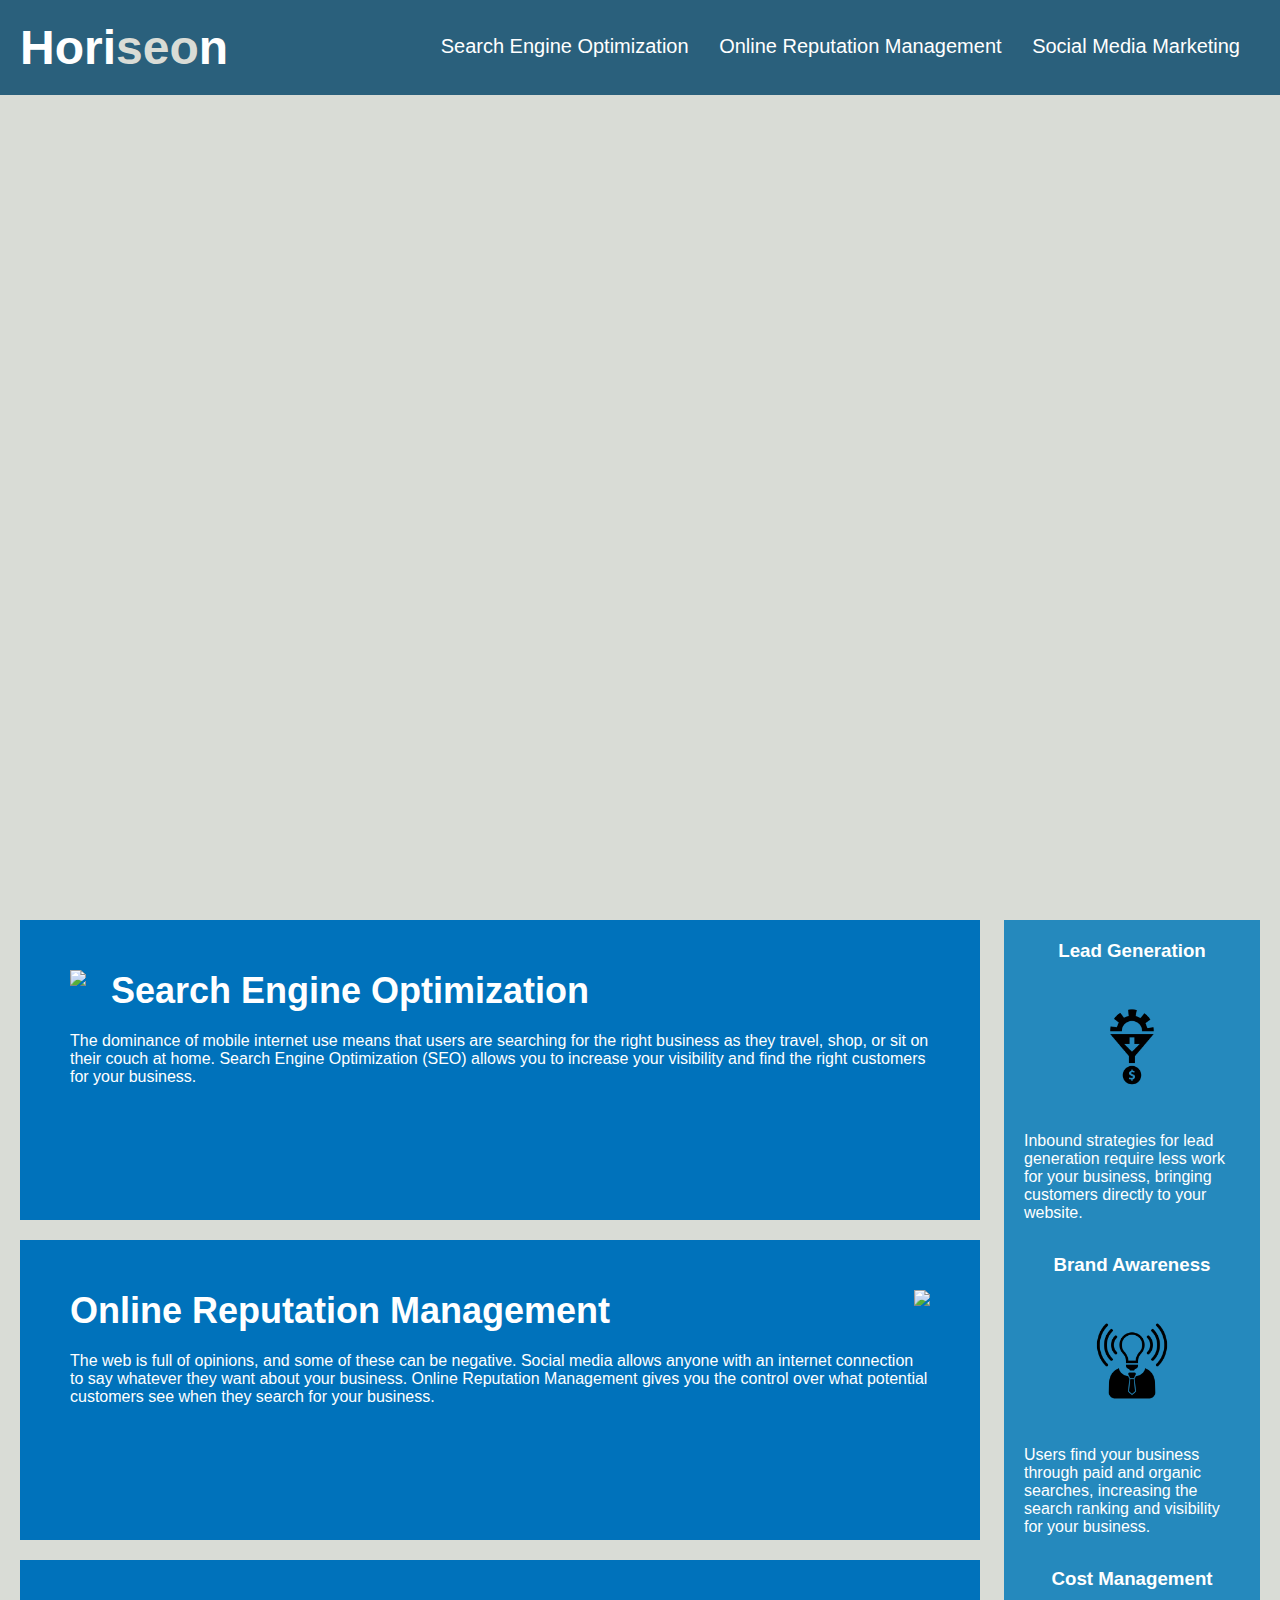
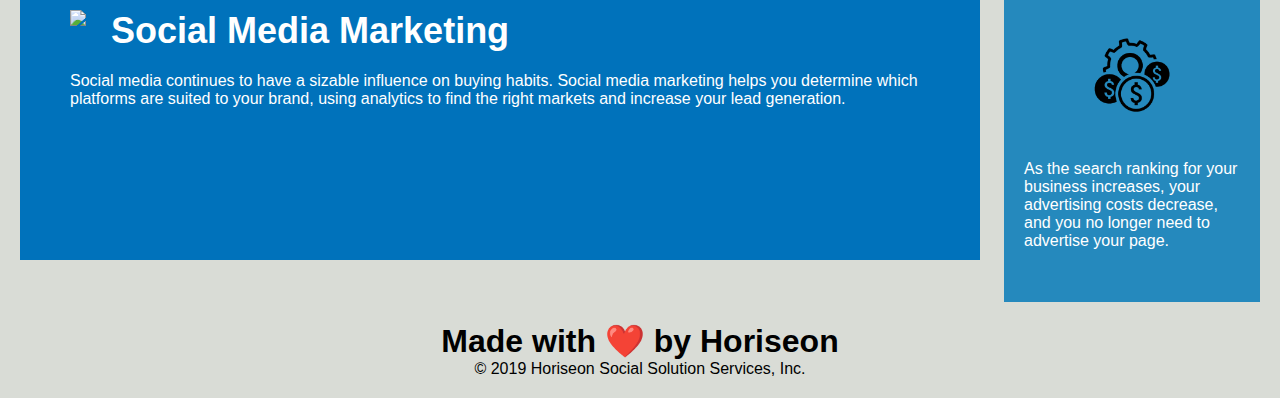
==== index.html @ 822d50be "update" ====
<!DOCTYPE html>
<html lang="en-us">

<head>
    <meta charset="UTF-8" />
    <link rel="stylesheet" href="./assets/css/style.css">
    <title>website</title>
</head>

<body>
    <header class="header">
        <h1>Hori<span class="seo">seo</span>n</h1>
        <nav>
            <ul>
                <li>
                    <a href="#search-engine-optimization">Search Engine Optimization</a>
                </li>
                <li>
                    <a href="#online-reputation-management">Online Reputation Management</a>
                </li>
                <li>
                    <a href="#social-media-marketing">Social Media Marketing</a>
                </li>
            </ul>
        </nav>
    </header>
    <div class="hero"></div>
    <main class="content">
        <section class="search-engine-optimization">
            <img src="./assets/images/search-engine-optimization.jpg" class="float-left" />
            <h2>Search Engine Optimization</h2>
            <p>
                The dominance of mobile internet use means that users are searching for the right business as they travel, shop, or sit on their couch at home. Search Engine Optimization (SEO) allows you to increase your visibility and find the right customers for your business.
            </p>
        </section>
        <section id="online-reputation-management" class="online-reputation-management">
            <img src="./assets/images/online-reputation-management.jpg" class="float-right" />
            <h2>Online Reputation Management</h2>
            <p>
                The web is full of opinions, and some of these can be negative. Social media allows anyone with an internet connection to say whatever they want about your business. Online Reputation Management gives you the control over what potential customers see when they search for your business.
            </p>
        </section>
        <section id="social-media-marketing" class="social-media-marketing">
            <img src="./assets/images/social-media-marketing.jpg" class="float-left" />
            <h2>Social Media Marketing</h2>
            <p>
                Social media continues to have a sizable influence on buying habits. Social media marketing helps you determine which platforms are suited to your brand, using analytics to find the right markets and increase your lead generation.
            </p>
        </section>
    </main>
    <div class="benefits">
        <div class="benefit">
            <h3>Lead Generation</h3>
            <img src="./assets/images/lead-generation.png" />
            <p>
                Inbound strategies for lead generation require less work for your business, bringing customers directly to your website.
            </p>
        </div>
        <div class="benefit">
            <h3>Brand Awareness</h3>
            <img src="./assets/images/brand-awareness.png" />
            <p>
                Users find your business through paid and organic searches, increasing the search ranking and visibility for your business.
            </p>
        </div>
        <div class="benefit">
            <h3>Cost Management</h3>
            <img src="./assets/images/cost-management.png"></img>
            <p>
                As the search ranking for your business increases, your advertising costs decrease, and you no longer need to advertise your page.
            </p>
        </div>
    </div>
    <div class="footer">
        <h1>Made with ❤️️ by Horiseon</h1>
        <p>
            &copy; 2019 Horiseon Social Solution Services, Inc.
        </p>
    </div>
</body>

</html>
---- assets/css/style.css ----
* {
    box-sizing: border-box;
    padding: 0;
    margin: 0;
}

body {
    background-color: #d9dcd6;
}

.header {
    padding: 20px;
    font-family: 'Trebuchet MS', 'Lucida Sans Unicode', 'Lucida Grande', 'Lucida Sans', Arial, sans-serif;
    background-color: #2a607c;
    color: #ffffff;
}

.header h1 {
    display: inline-block;
    font-size: 48px;
}

.header h1 .seo {
    color: #d9dcd6;
}

.header nav {
    padding-top: 15px;
    margin-right: 20px;
    float: right;
    font-family: 'Gill Sans', 'Gill Sans MT', Calibri, 'Trebuchet MS', sans-serif;
    font-size: 20px;
}

.header nav ul {
    list-style-type: none;
}

.header nav ul li {
    display: inline-block;
    margin-left: 25px;
}

a {
    color: #ffffff;
    text-decoration: none;
}

p {
    font-size: 16px;
}

.hero {
    height: 800px;
    width: 100%;
    margin-bottom: 25px;
    background-image: url("../images/digital-marketing-meeting.jpg");
    background-size: cover;
    background-position: center;
}

.float-left {
    float: left;
    margin-right: 25px;
}

.float-right {
    float: right;
    margin-left: 25px;
}

.content {
    width: 75%;
    display: inline-block;
    margin-left: 20px;
}

.benefits {
    margin-right: 20px;
    padding: 20px;
    clear: both;
    float: right;
    width: 20%;
    height: 100%;
    font-family: 'Gill Sans', 'Gill Sans MT', Calibri, 'Trebuchet MS', sans-serif;
    background-color: #2589bd;
}

.benefit {
    margin-bottom: 32px;
    color: #ffffff;
}



.benefit h3 {
    margin-bottom: 10px;
    text-align: center;
}




.benefit img {
    display: block;
    margin: 10px auto;
    max-width: 150px;
}



.search-engine-optimization {
    margin-bottom: 20px;
    padding: 50px;
    height: 300px;
    font-family: 'Gill Sans', 'Gill Sans MT', Calibri, 'Trebuchet MS', sans-serif;
    background-color: #0072bb;
    color: #ffffff;
}

.online-reputation-management {
    margin-bottom: 20px;
    padding: 50px;
    height: 300px;
    font-family: 'Gill Sans', 'Gill Sans MT', Calibri, 'Trebuchet MS', sans-serif;
    background-color: #0072bb;
    color: #ffffff;
}

.social-media-marketing {
    margin-bottom: 20px;
    padding: 50px;
    height: 300px;
    font-family: 'Gill Sans', 'Gill Sans MT', Calibri, 'Trebuchet MS', sans-serif;
    background-color: #0072bb;
    color: #ffffff;
}

.search-engine-optimization img {
    max-height: 200px;
}

.online-reputation-management img {
    max-height: 200px;
}

.social-media-marketing img {
    max-height: 200px;
}

.search-engine-optimization h2 {
    margin-bottom: 20px;
    font-size: 36px;
}

.online-reputation-management h2 {
    margin-bottom: 20px;
    font-size: 36px;
}

.social-media-marketing h2 {
    margin-bottom: 20px;
    font-size: 36px;
}

.footer {
    padding: 20px;
    clear: both;
    font-family: 'Trebuchet MS', 'Lucida Sans Unicode', 'Lucida Grande', 'Lucida Sans', Arial, sans-serif;
    text-align: center;
}

.footer h2 {
    font-size: 10px;
}
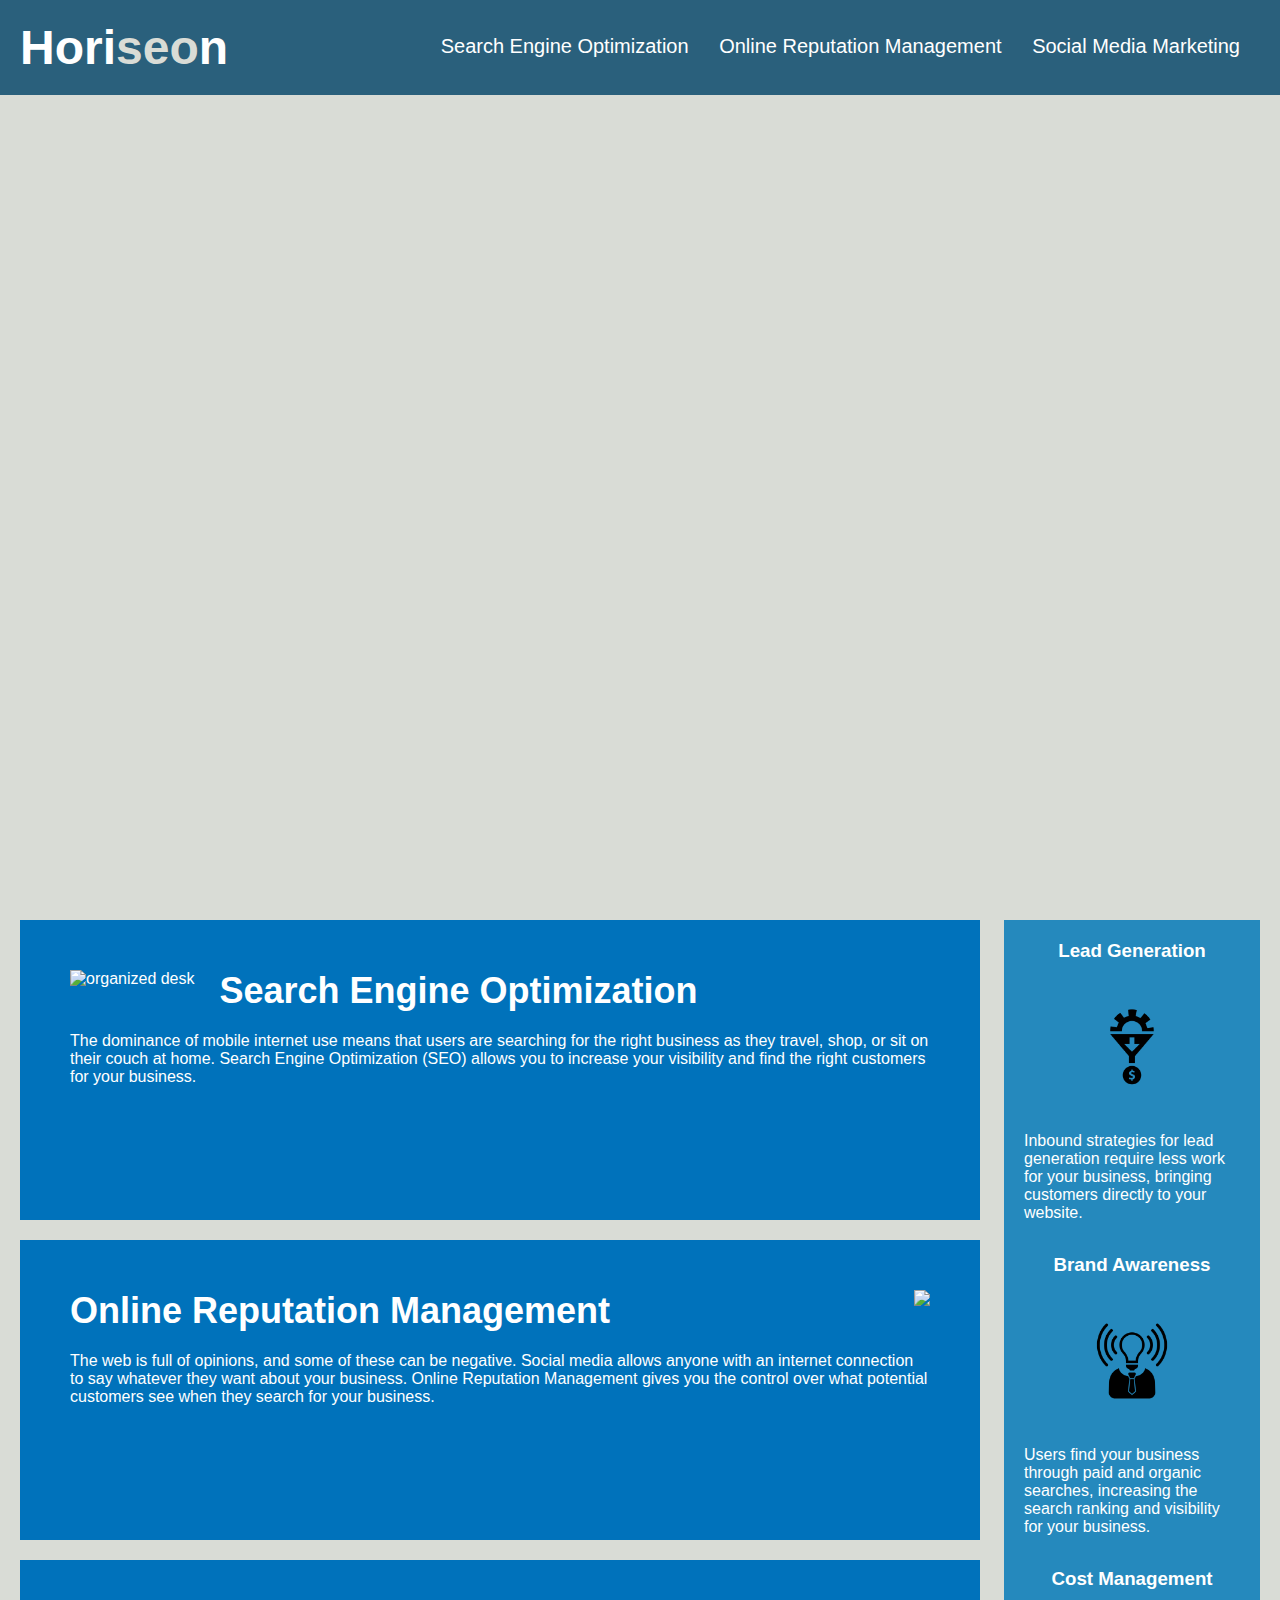
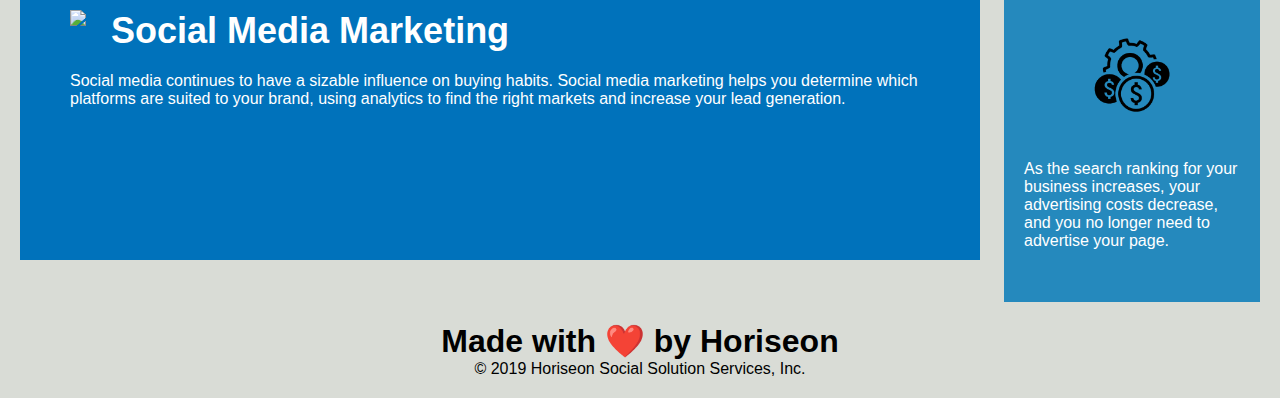
==== commit 0bcfdd08: "made changes for re submit" ====
--- a/index.html
+++ b/index.html
@@ -4,7 +4,7 @@
 <head>
     <meta charset="UTF-8" />
     <link rel="stylesheet" href="./assets/css/style.css">
-    <title>website</title>
+    <title>Horiseon</title>
 </head>
 
 <body>
@@ -26,8 +26,8 @@
     </header>
     <div class="hero"></div>
     <main class="content">
-        <section class="search-engine-optimization">
-            <img src="./assets/images/search-engine-optimization.jpg" class="float-left" />
+        <section id="search-engine-optimization">
+            <img src="./assets/images/search-engine-optimization.jpg" alt="organized desk" class="float-left" />
             <h2>Search Engine Optimization</h2>
             <p>
                 The dominance of mobile internet use means that users are searching for the right business as they travel, shop, or sit on their couch at home. Search Engine Optimization (SEO) allows you to increase your visibility and find the right customers for your business.
--- a/assets/css/style.css
+++ b/assets/css/style.css
@@ -109,7 +109,7 @@
 
 
 
-.search-engine-optimization {
+#search-engine-optimization {
     margin-bottom: 20px;
     padding: 50px;
     height: 300px;
@@ -118,7 +118,7 @@
     color: #ffffff;
 }
 
-.online-reputation-management {
+#online-reputation-management {
     margin-bottom: 20px;
     padding: 50px;
     height: 300px;
@@ -127,7 +127,7 @@
     color: #ffffff;
 }
 
-.social-media-marketing {
+#social-media-marketing {
     margin-bottom: 20px;
     padding: 50px;
     height: 300px;
@@ -136,29 +136,29 @@
     color: #ffffff;
 }
 
-.search-engine-optimization img {
+#search-engine-optimization img {
     max-height: 200px;
 }
 
-.online-reputation-management img {
+#online-reputation-management img {
     max-height: 200px;
 }
 
-.social-media-marketing img {
+#social-media-marketing img {
     max-height: 200px;
 }
 
-.search-engine-optimization h2 {
+#search-engine-optimization h2 {
     margin-bottom: 20px;
     font-size: 36px;
 }
 
-.online-reputation-management h2 {
+#online-reputation-management h2 {
     margin-bottom: 20px;
     font-size: 36px;
 }
 
-.social-media-marketing h2 {
+#social-media-marketing h2 {
     margin-bottom: 20px;
     font-size: 36px;
 }
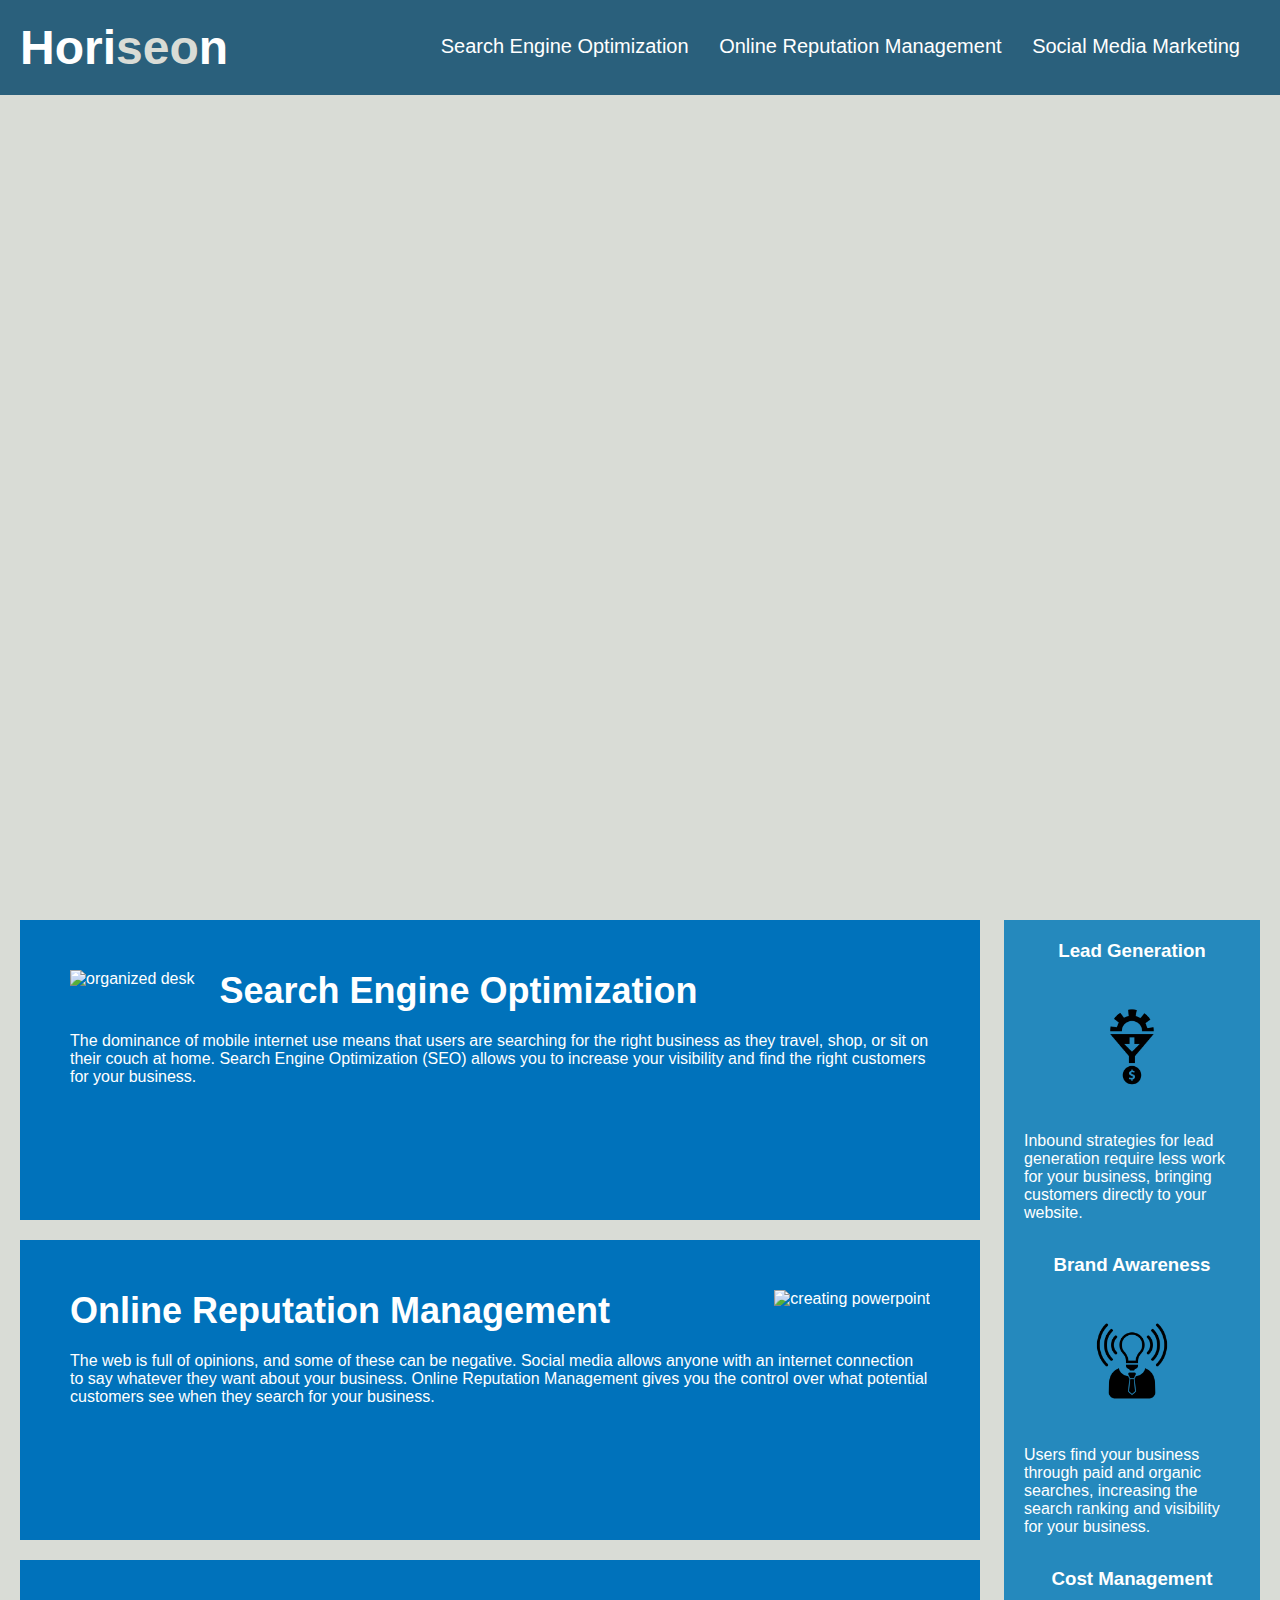
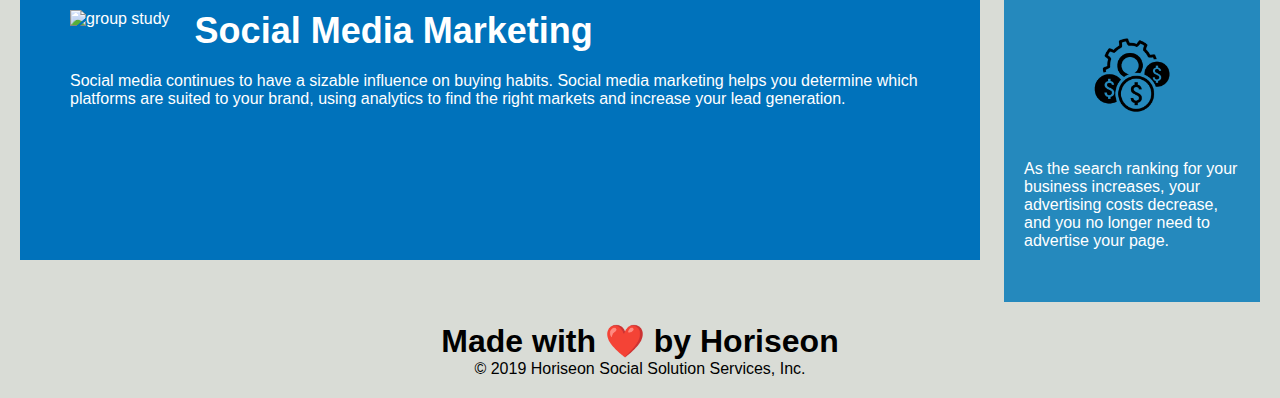
==== commit 9c1f41fa: "more updates for re submit" ====
--- a/index.html
+++ b/index.html
@@ -34,14 +34,14 @@
             </p>
         </section>
         <section id="online-reputation-management" class="online-reputation-management">
-            <img src="./assets/images/online-reputation-management.jpg" class="float-right" />
+            <img src="./assets/images/online-reputation-management.jpg" alt="creating powerpoint" class="float-right" />
             <h2>Online Reputation Management</h2>
             <p>
                 The web is full of opinions, and some of these can be negative. Social media allows anyone with an internet connection to say whatever they want about your business. Online Reputation Management gives you the control over what potential customers see when they search for your business.
             </p>
         </section>
         <section id="social-media-marketing" class="social-media-marketing">
-            <img src="./assets/images/social-media-marketing.jpg" class="float-left" />
+            <img src="./assets/images/social-media-marketing.jpg" alt="group study" class="float-left" />
             <h2>Social Media Marketing</h2>
             <p>
                 Social media continues to have a sizable influence on buying habits. Social media marketing helps you determine which platforms are suited to your brand, using analytics to find the right markets and increase your lead generation.
--- a/assets/css/style.css
+++ b/assets/css/style.css
@@ -107,8 +107,7 @@
     max-width: 150px;
 }
 
-
-
+/* background colors are blue */
 #search-engine-optimization {
     margin-bottom: 20px;
     padding: 50px;
@@ -117,7 +116,7 @@
     background-color: #0072bb;
     color: #ffffff;
 }
-
+/* font family have different fonts */
 #online-reputation-management {
     margin-bottom: 20px;
     padding: 50px;
